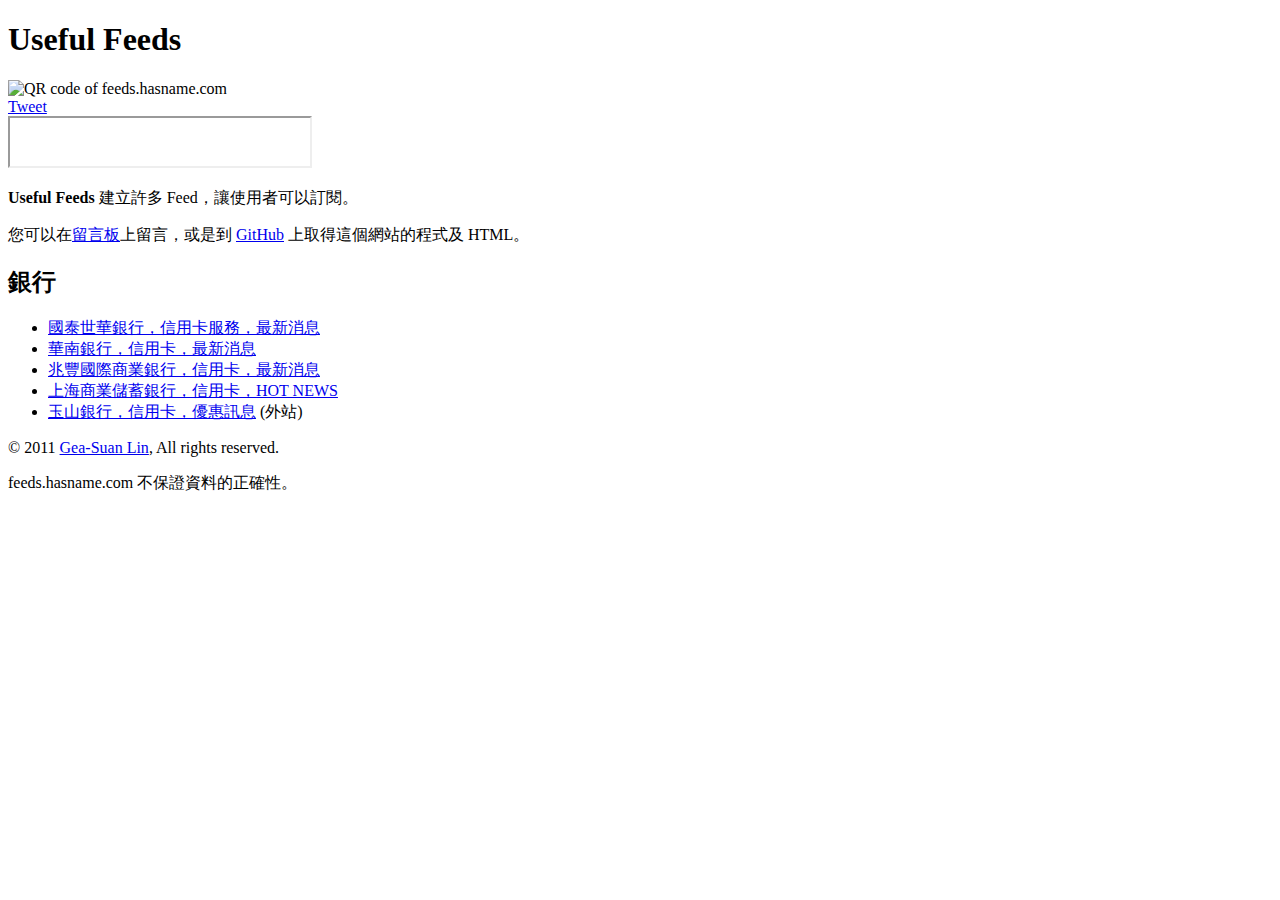
==== webroot/index.html @ 6d99211c "Add hncb." ====
<!doctype html>
<html>
<head>
<meta charset="UTF-8">
<title>Useful feeds :: feeds.hasname.com</title>
<!--[if lt IE 9]><script src="http://html5shim.googlecode.com/svn/trunk/html5.js"></script><![endif]-->
<meta name="viewport" content="width=device-width, initial-scale=1">
<link href="/static/less4.css" rel="stylesheet">
<link href="/static/style.css" rel="stylesheet">
<script>
<!--
var _gaq = _gaq || [];
_gaq.push(['_setAccount', 'UA-22054278-1']);
_gaq.push(['_trackPageview']);
(function() {
var ga = document.createElement('script'); ga.type = 'text/javascript'; ga.async = true;
ga.src = ('https:' == document.location.protocol ? 'https://ssl' : 'http://www') + '.google-analytics.com/ga.js';
var s = document.getElementsByTagName('script')[0]; s.parentNode.insertBefore(ga, s);
})();
//-->
</script>
</head>
<body>
<header>
<h1>Useful Feeds</h1>
</header>
<article>
<div id="qrcode"><img alt="QR code of feeds.hasname.com" src="/static/qrcode.png"></div>
<div class="like">
<div class="tweet-like"><a href="http://twitter.com/share" class="twitter-share-button" data-count="horizontal">Tweet</a><script src="http://platform.twitter.com/widgets.js"></script></div>
<iframe class="facebook-like" src="http://www.facebook.com/plugins/like.php?href=http://feeds.hasname.com/" style="width:300px; height: 3em;"></iframe>
</div>
<p><strong>Useful Feeds</strong> 建立許多 Feed，讓使用者可以訂閱。</p>
<p>您可以在<a href="/board.html">留言板</a>上留言，或是到 <a href="https://github.com/gslin/feeds.hasname.com/">GitHub</a> 上取得這個網站的程式及 HTML。</p>
<h2>銀行</h2>
<ul>
	<li><a href="/feed/cathaybk.creditcard.atom">國泰世華銀行，信用卡服務，最新消息</a></li>
	<li><a href="/feed/hncb.creditcard.atom">華南銀行，信用卡，最新消息</a></li>
	<li><a href="/feed/megabank.creditcard.atom">兆豐國際商業銀行，信用卡，最新消息</a></li>
	<li><a href="/feed/scsb.creditcard.atom">上海商業儲蓄銀行，信用卡，HOT NEWS</a></li>
	<li><a href="http://www.esunbank.com.tw/credit/rss,300,4,3,2.feed">玉山銀行，信用卡，優惠訊息</a> (外站)</li>
</ul>
</article>
<footer>
<p>&copy; 2011 <a href="http://blog.gslin.org/">Gea-Suan Lin</a>, All rights reserved.</p>
<p>feeds.hasname.com 不保證資料的正確性。</p>
</footer>
</body>
</html>
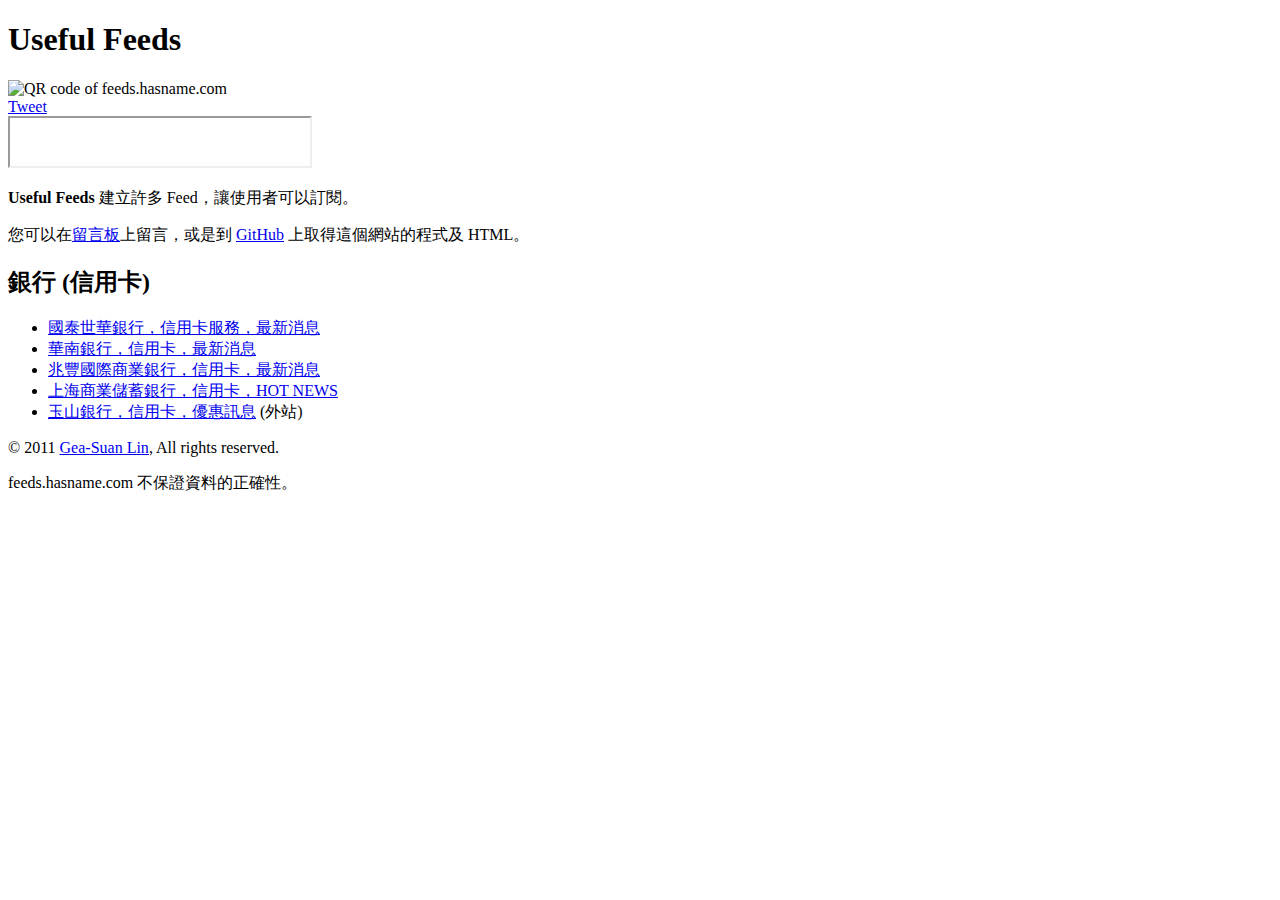
==== commit 64135def: "Change word." ====
--- a/webroot/index.html
+++ b/webroot/index.html
@@ -32,7 +32,7 @@
 </div>
 <p><strong>Useful Feeds</strong> 建立許多 Feed，讓使用者可以訂閱。</p>
 <p>您可以在<a href="/board.html">留言板</a>上留言，或是到 <a href="https://github.com/gslin/feeds.hasname.com/">GitHub</a> 上取得這個網站的程式及 HTML。</p>
-<h2>銀行</h2>
+<h2>銀行 (信用卡)</h2>
 <ul>
 	<li><a href="/feed/cathaybk.creditcard.atom">國泰世華銀行，信用卡服務，最新消息</a></li>
 	<li><a href="/feed/hncb.creditcard.atom">華南銀行，信用卡，最新消息</a></li>
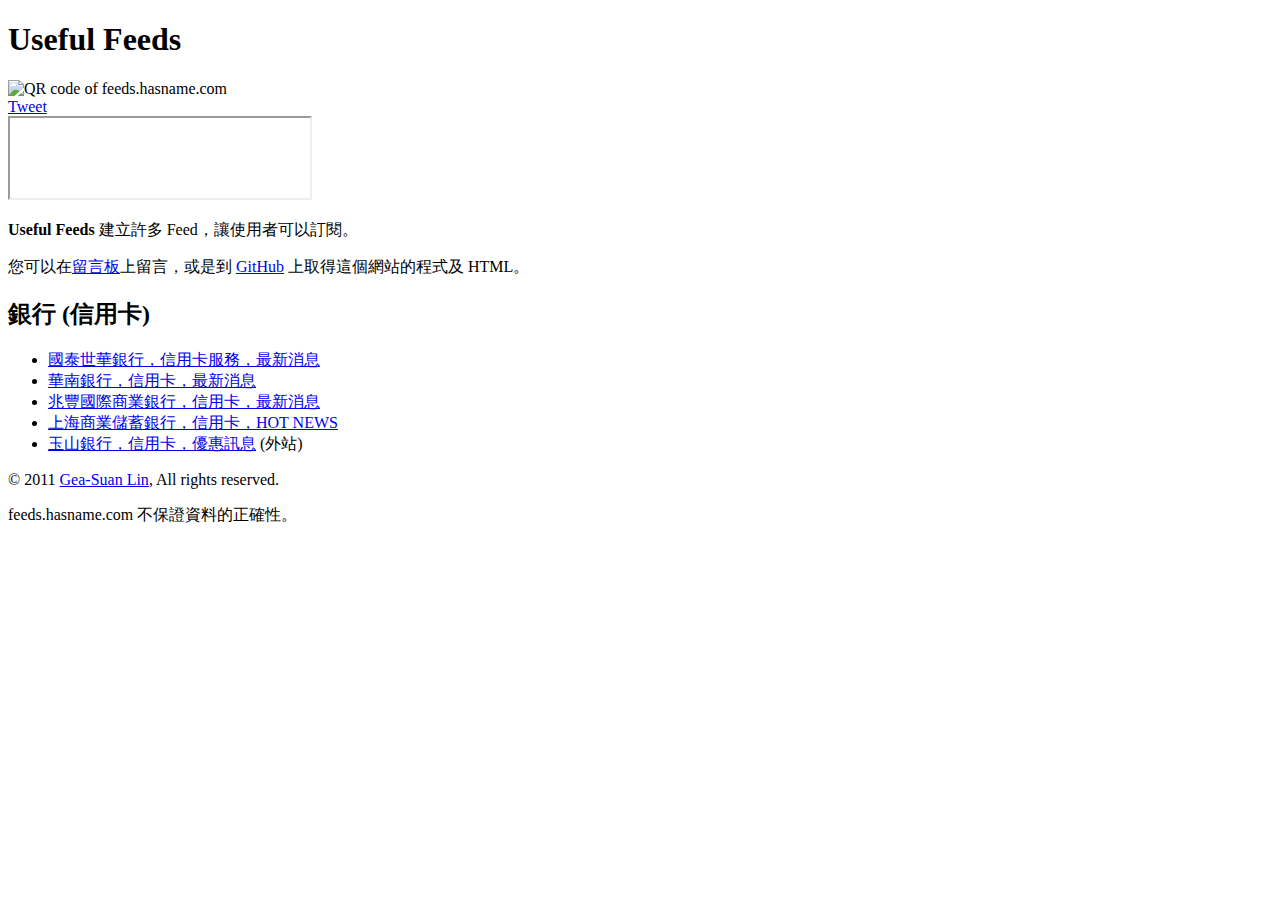
==== commit dbc89c30: "Update css." ====
--- a/webroot/index.html
+++ b/webroot/index.html
@@ -28,7 +28,7 @@
 <div id="qrcode"><img alt="QR code of feeds.hasname.com" src="/static/qrcode.png"></div>
 <div class="like">
 <div class="tweet-like"><a href="http://twitter.com/share" class="twitter-share-button" data-count="horizontal">Tweet</a><script src="http://platform.twitter.com/widgets.js"></script></div>
-<iframe class="facebook-like" src="http://www.facebook.com/plugins/like.php?href=http://feeds.hasname.com/" style="width:300px; height: 3em;"></iframe>
+<iframe class="facebook-like" src="http://www.facebook.com/plugins/like.php?href=http://feeds.hasname.com/" style="width:300px; height: 5em;"></iframe>
 </div>
 <p><strong>Useful Feeds</strong> 建立許多 Feed，讓使用者可以訂閱。</p>
 <p>您可以在<a href="/board.html">留言板</a>上留言，或是到 <a href="https://github.com/gslin/feeds.hasname.com/">GitHub</a> 上取得這個網站的程式及 HTML。</p>
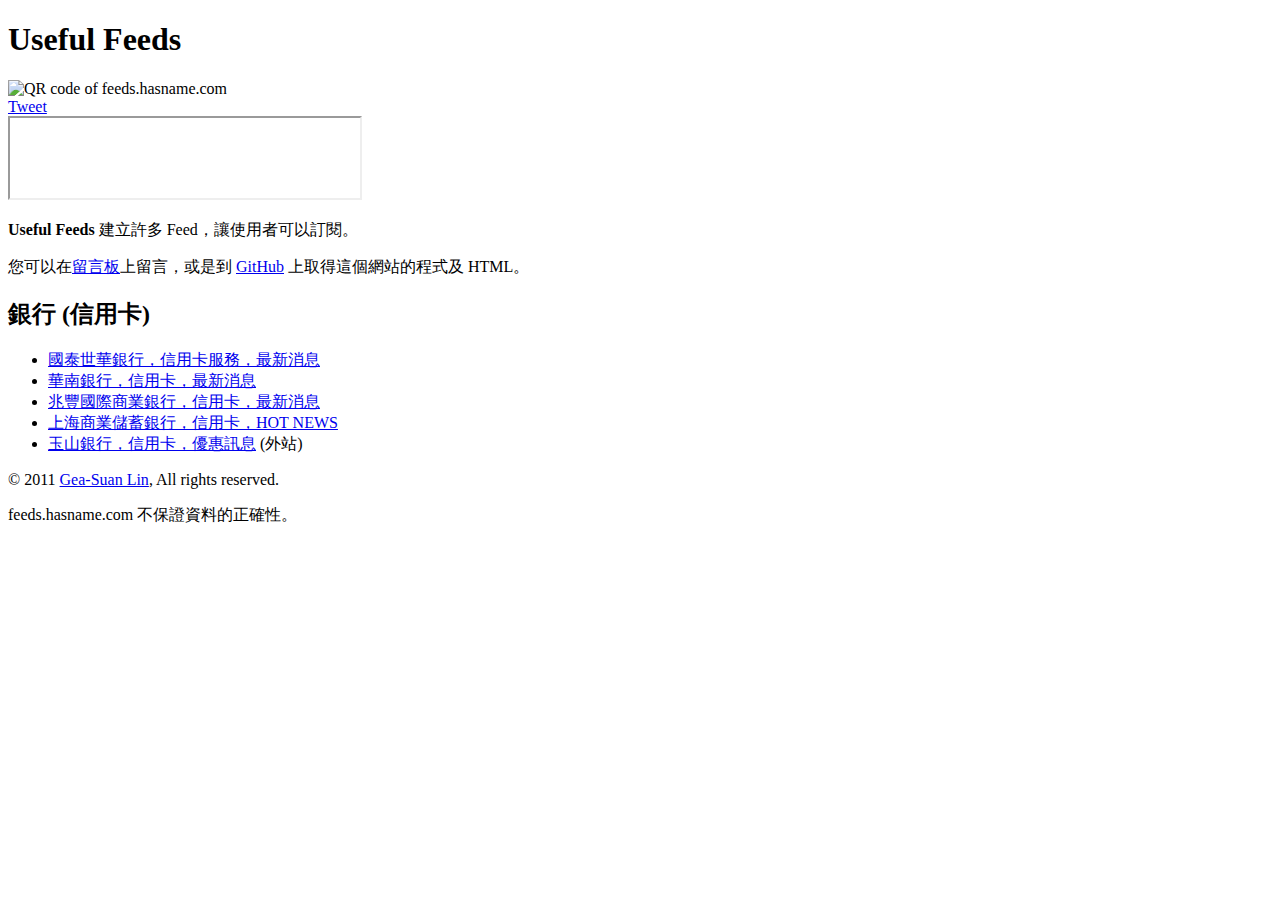
==== commit 90a6dd0e: "Update css." ====
--- a/webroot/index.html
+++ b/webroot/index.html
@@ -28,7 +28,7 @@
 <div id="qrcode"><img alt="QR code of feeds.hasname.com" src="/static/qrcode.png"></div>
 <div class="like">
 <div class="tweet-like"><a href="http://twitter.com/share" class="twitter-share-button" data-count="horizontal">Tweet</a><script src="http://platform.twitter.com/widgets.js"></script></div>
-<iframe class="facebook-like" src="http://www.facebook.com/plugins/like.php?href=http://feeds.hasname.com/" style="width:300px; height: 5em;"></iframe>
+<iframe class="facebook-like" src="http://www.facebook.com/plugins/like.php?href=http://feeds.hasname.com/" style="width:350px; height: 5em;"></iframe>
 </div>
 <p><strong>Useful Feeds</strong> 建立許多 Feed，讓使用者可以訂閱。</p>
 <p>您可以在<a href="/board.html">留言板</a>上留言，或是到 <a href="https://github.com/gslin/feeds.hasname.com/">GitHub</a> 上取得這個網站的程式及 HTML。</p>
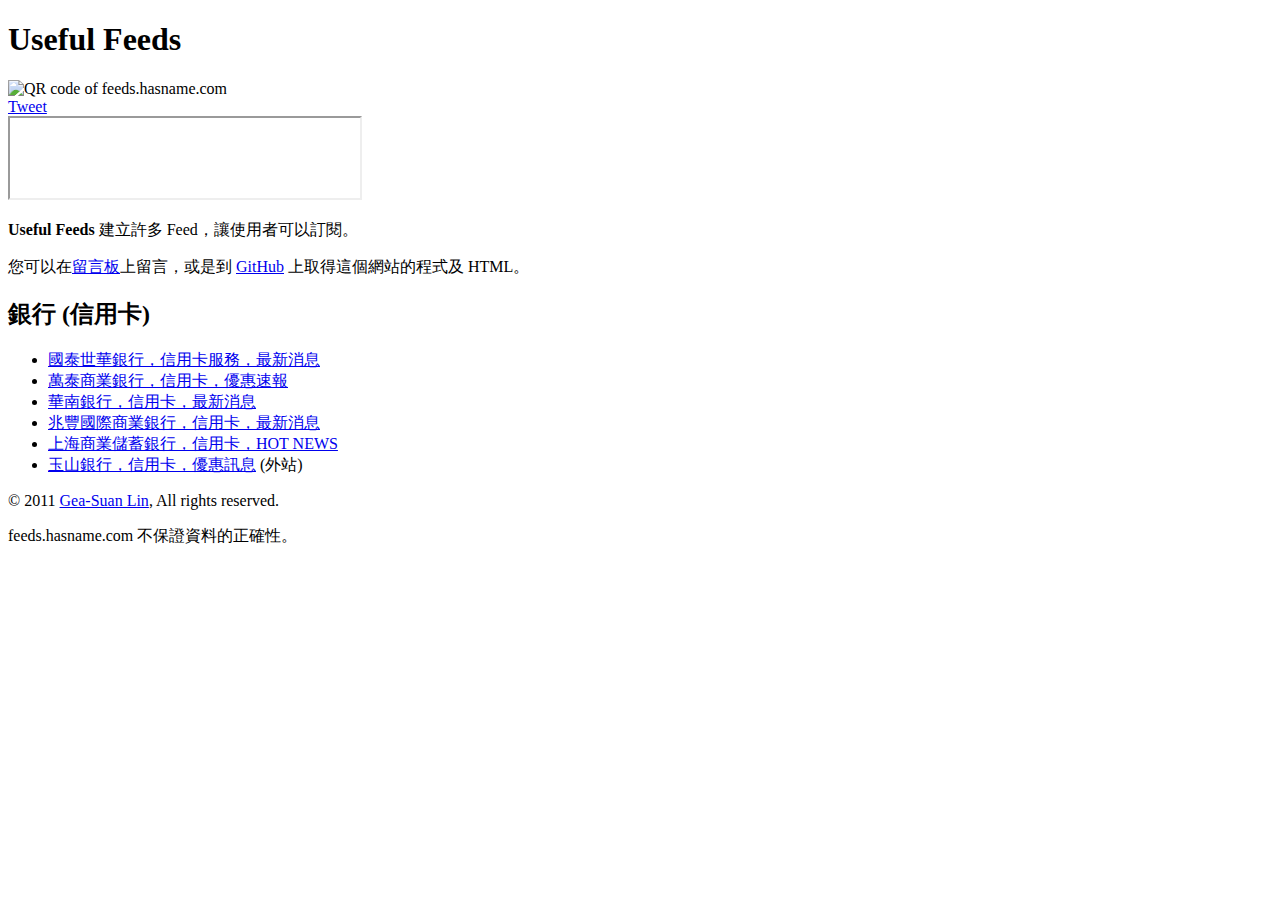
==== commit 6122b848: "Add cosmosbank html code." ====
--- a/webroot/index.html
+++ b/webroot/index.html
@@ -35,6 +35,7 @@
 <h2>銀行 (信用卡)</h2>
 <ul>
 	<li><a href="/feed/cathaybk.creditcard.atom">國泰世華銀行，信用卡服務，最新消息</a></li>
+	<li><a href="/feed/cosmosbank.creditcard.atom">萬泰商業銀行，信用卡，優惠速報</a></li>
 	<li><a href="/feed/hncb.creditcard.atom">華南銀行，信用卡，最新消息</a></li>
 	<li><a href="/feed/megabank.creditcard.atom">兆豐國際商業銀行，信用卡，最新消息</a></li>
 	<li><a href="/feed/scsb.creditcard.atom">上海商業儲蓄銀行，信用卡，HOT NEWS</a></li>
@@ -45,5 +46,13 @@
 <p>&copy; 2011 <a href="http://blog.gslin.org/">Gea-Suan Lin</a>, All rights reserved.</p>
 <p>feeds.hasname.com 不保證資料的正確性。</p>
 </footer>
+<script src="http://include.reinvigorate.net/re_.js"></script>
+<script>
+<!--
+try {
+reinvigorate.track("2uic9-8up5uea869");
+} catch(err) {}
+//-->
+</script>
 </body>
 </html>
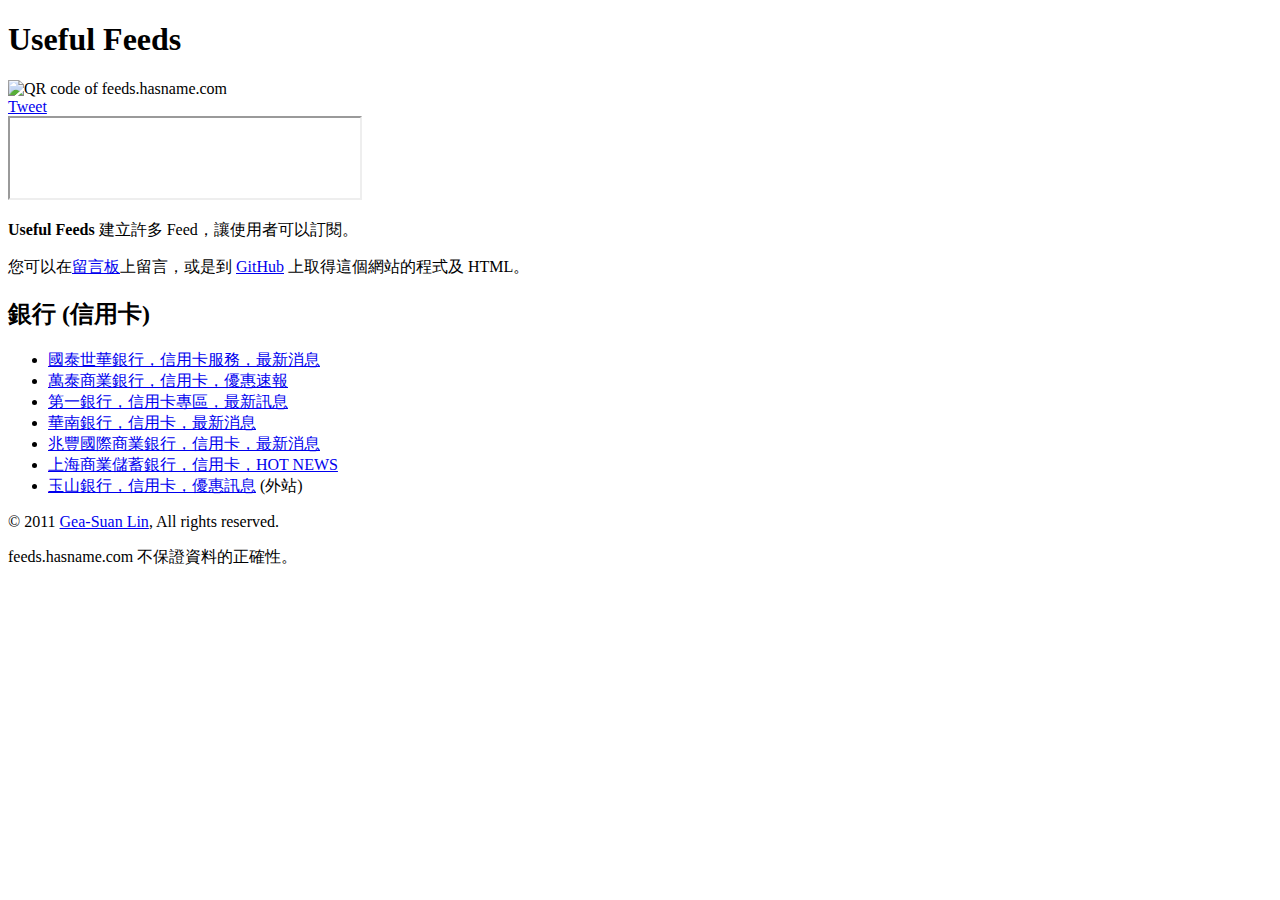
==== commit 798d3e3b: "Add firstbank feed." ====
--- a/webroot/index.html
+++ b/webroot/index.html
@@ -36,6 +36,7 @@
 <ul>
 	<li><a href="/feed/cathaybk.creditcard.atom">國泰世華銀行，信用卡服務，最新消息</a></li>
 	<li><a href="/feed/cosmosbank.creditcard.atom">萬泰商業銀行，信用卡，優惠速報</a></li>
+	<li><a href="/feed/firstbank.creditcard.atom">第一銀行，信用卡專區，最新訊息</a></li>
 	<li><a href="/feed/hncb.creditcard.atom">華南銀行，信用卡，最新消息</a></li>
 	<li><a href="/feed/megabank.creditcard.atom">兆豐國際商業銀行，信用卡，最新消息</a></li>
 	<li><a href="/feed/scsb.creditcard.atom">上海商業儲蓄銀行，信用卡，HOT NEWS</a></li>
@@ -54,5 +55,11 @@
 } catch(err) {}
 //-->
 </script>
+<script src="//api.mixpanel.com/site_media/js/api/mixpanel.js">
+<script>
+<!--
+try {  var mpmetrics = new MixpanelLib('d5b749cc06a2c4578f10ee41696b2955'); } catch(err) { null_fn = function () {}; var mpmetrics = {  track: null_fn,  track_funnel: null_fn,  register: null_fn,  register_once: null_fn, register_funnel: null_fn }; }
+//-->
+</script>
 </body>
 </html>
